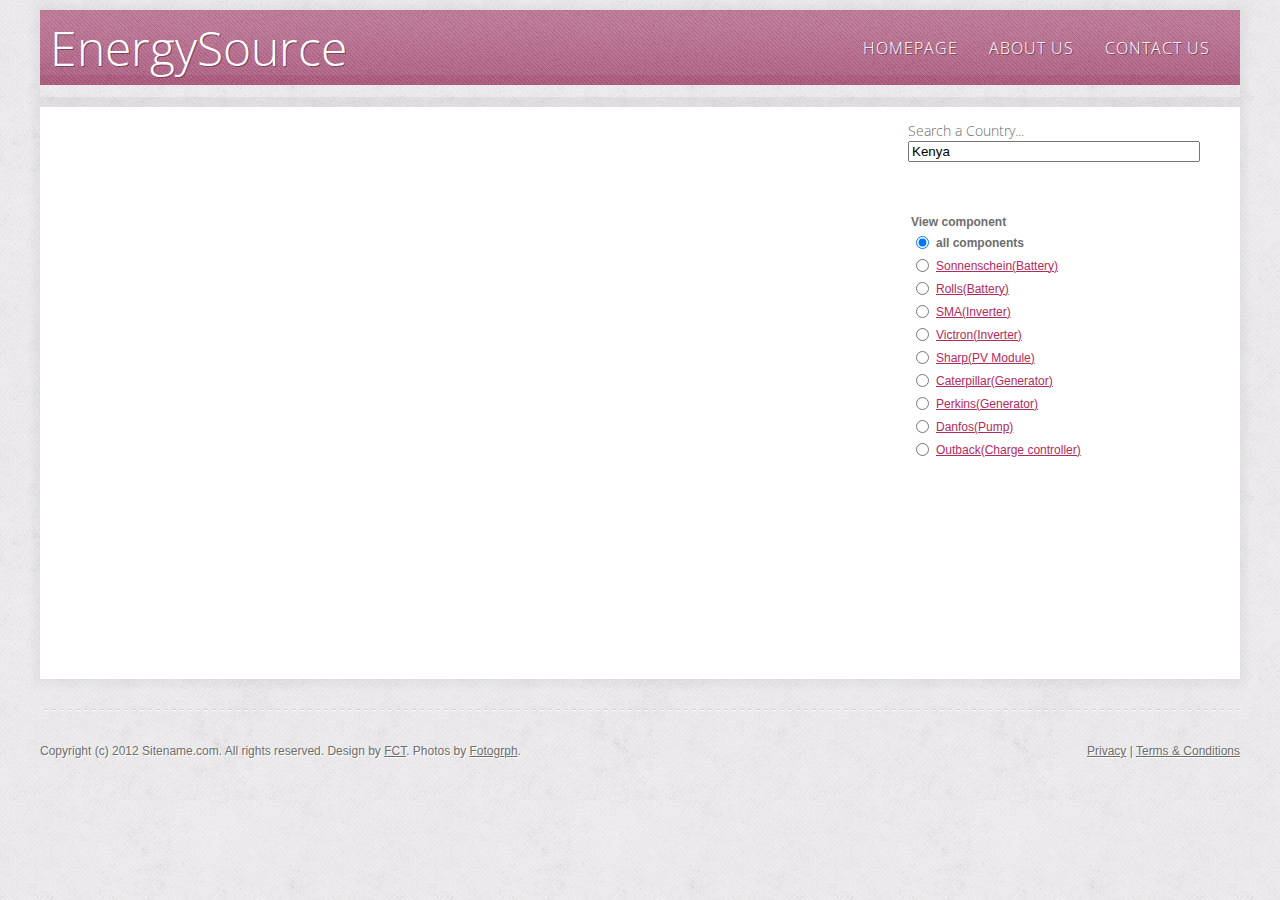
==== frontend/index.html @ ea2da73f "Merge branch 'master' of https://github.com/RHoKSoton/EnergySource" ====
﻿<!DOCTYPE html PUBLIC "-//W3C//DTD XHTML 1.0 Strict//EN" "http://www.w3.org/TR/xhtml1/DTD/xhtml1-strict.dtd">
<!--
Design by Free CSS Templates
http://www.freecsstemplates.org
Released for free under a Creative Commons Attribution 2.5 License

Name       : Threadlike 
Description: A two-column, fixed-width design with dark color scheme.
Version    : 1.0
Released   : 20121105

-->
<html xmlns="http://www.w3.org/1999/xhtml">
<head>
<meta http-equiv="Content-Type" content="text/html; charset=utf-8" />
<title>Energy Portal</title>
<meta name="keywords" content="" />
<meta name="description" content="" />
<link
	href="http://fonts.googleapis.com/css?family=Open+Sans+Condensed:300"
	rel="stylesheet" type="text/css" />
<link href="default.css" rel="stylesheet" type="text/css" media="all" />




<script type="text/javascript"
	src="http://maps.google.com/maps/api/js?sensor=false"></script>
<script type="text/javascript" src="javascript/scores.js"></script>
<script type="text/javascript" src="javascript/script.js"></script>


</head>
<body onLoad="initializeMaps()">
	<div id="wrapper">
		<div id="header-wrapper" class="container">
			<div id="header" class="container">
				<div id="logo">
					<h1>
						<a href="#">EnergySource</a>
					</h1>

				</div>
				<div id="menu">
					<ul>
						<li><a href="#" accesskey="1" title="">Homepage</a></li>
						<li><a href="#" accesskey="3" title="">About Us</a></li>
						<li><a href="#" accesskey="5" title="">Contact Us</a></li>
					</ul>
				</div>
			</div>

		</div>
		<div id="page" class="container">
			<div id="content">
				<div class="onecolumn">
					<div class="content">
						<br />
						<p>
						<div id="map" style="width: 800px; height: 500px"></div>

						</small><br />
					</div>
				</div>

<<<<<<< HEAD
			</div>
			<div id="sidebar" style="float:left">
				<div>
					<br />
					<h3>
						Search a Country...
						</h2>
						<ul class="list-style1">
							<li class="first">
								<p>
									<input id="Text1" type="text" onclick="return Text1_onclick()"
										value="Kenya" />
								</p>
								<p>
								<table id="components_list">
									<tr>
										<td colspan="3">&nbsp;</td>
									</tr>
									

									<tr>
										<td colspan="3"></td>

									</tr>
									<tr>
										<td class="style2" colspan="3"><br />
										<strong>View component </strong></td>
										<td class="style1"></td>
									</tr>
									<tr>
										<td><input name="component" data-comp_name="Danfos" id="Danfos" type="radio" checked="true"></td>
										<td><b>all components</b></td>
										<td></td>
									</tr>
									

								</table>
								</p>
								<p>&nbsp;</p>
							</li>
						</ul>
                            <div id="country_name"></div>
                           	<div id="country_info"></div>
				</div>
			</div>
		</div>
	</div>

	<div id="footer" class="container">
		<p class="copyright">
			Copyright (c) 2012 Sitename.com. All rights reserved. Design by <a
				href="http://www.freecsstemplates.org">FCT</a>. Photos by <a
				href="http://fotogrph.com/">Fotogrph</a>.
		</p>
		<p class="legal">
			<a href="#">Privacy</a> | <a href="#">Terms &amp; Conditions</a>
		</p>
	</div>

	    <script type="text/javascript" src="js/jquery.js"></script>
	    <script type="text/javascript" src="js/scores.js"></script>
	    <script type="text/javascript" src="js/data.js"></script>
	    <script type="text/javascript" src="js/countries.js"></script>
	    <script type="text/javascript" src="js/energy.js"></script>
	     <script type="text/javascript" src="javascript/script.js"></script>
    </body>
</html>
---- frontend/default.css ----
html,body {
	height: 100%;
}

body {
	margin: 0px;
	padding: 0px;
	background: #EDEBED url(images/img01.png) repeat;
	font-family: Tahoma, Verdana, Arial, Helvetica, sans-serif;
	font-size: 12px;
	color: #6D6D6D;
}

h1,h2,h3 {
	margin: 0px;
	padding: 0px;
	/*text-transform: uppercase; */
	font-family: 'Open Sans Condensed', sans-serif;
	font-weight: 300;
}

p,ol,ul {
	margin-top: 0px;
}

p {
	line-height: 2em;
}

strong {
	
}

a {
	color: #B42A5C;
}

a:hover {
	text-decoration: none;
}

a img {
	border: none;
}

img.border {
	
}

img.alignleft {
	float: left;
	margin-top: 10px;
	margin-right: 30px;
	margin-bottom: 10px;
}

img.alignright {
	float: right;
}

img.aligncenter {
	margin: 0px auto;
}

hr {
	display: none;
}

/** WRAPPER */
#wrapper {
	overflow: hidden;
	padding-top: 10px;
}

.container {
	width: 1200px;
	margin: 0px auto;
}

.clearfix {
	clear: both;
}

/** HEADER */
#header-wrapper {
	overflow: hidden;
	height: 87px;
	margin: 0px auto;
	box-shadow: 0px 0px 10px 5px rgba(0, 0, 0, .05);
}

#header {
	overflow: hidden;
	height: 75px;
	background: url(images/img02.png) repeat-x left top;
}

/* Logo */
#logo {
	float: left;
	width: 350px;
	padding: 0px 0px 0px 10px;
	text-shadow: 1px 1px 0px #814059;
	/* text-transform: uppercase;*/
	font-family: 'Open Sans Condensed', sans-serif;
}

#logo h1 {
	float: left;
	padding: 5px 10px 0px 0px;
}

#logo h1 a {
	text-decoration: none;
	font-size: 2em;
	font-weight: 300;
	color: #FFFFFF;
}

#logo p {
	display: block;
	padding: 25px 0px 0px 40px;
	letter-spacing: 1px;
	font-size: 1.2em;
	color: #E5C5C9;
}

#logo p a {
	color: #E5C5C9;
}

/* Menu */
#menu {
	float: right;
	width: 750px;
	padding: 20px 30px 0px 0px;
}

#menu ul {
	float: right;
	margin: 0;
	padding: 0px 0px 0px 0px;
	list-style: none;
	line-height: normal;
}

#menu li {
	float: left;
}

#menu a {
	display: block;
	margin-left: 1px;
	padding: 7px 0px 7px 30px;
	letter-spacing: 1px;
	text-decoration: none;
	text-align: center;
	text-shadow: 1px 1px 0px #814059;
	text-transform: uppercase;
	font-family: 'Open Sans Condensed', sans-serif;
	font-size: 16px;
	font-weight: 300;
	color: #FFFFFF;
}

#menu a:hover,#menu .current_page_item a {
	text-decoration: none;
	border-radius: 5px;
	color: #FFFFFF;
}

/** PAGE */
#page {
	overflow: hidden;
	width: 1140px;
	margin: 10px auto 30px auto;
	padding: 0px 30px;
	background: #FFFFFF;
	box-shadow: 0px 0px 10px 5px rgba(0, 0, 0, .05);
}

/** CONTENT */
#content {
	float: left;
	width: 800px;
	height: 572px;
}

#content h2 {
	padding: 0px 0px 20px 0px;
	letter-spacing: -2px;
	font-size: 3.5em;
	color: #383838;
}

#content h2 a {
	text-decoration: none;
	color: #383838;
}

#content .onecolumn {
	margin-bottom: 50px;
}

/** SIDEBAR */
#sidebar {
	float: right;
	width: 286px;
	margin-left: 38px;
}

#sidebar h2 {
	padding: 0px 0px 20px 0px;
	font-size: 2.5em;
	color: #383838;
}

/* Footer */
#footer {
	overflow: hidden;
	padding: 30px 0px 50px 0px;
	background: url(images/img04.png) repeat-x left top;
}

#footer p {
	text-shadow: 1px 1px 0px #FFFFFF;
	font-size: 12px;
	color: #6D6D6D;
}

#footer a {
	text-decoration: underline;
	color: #6D6D6D;
}

#footer a:hover {
	text-decoration: none;
}

#footer .copyright {
	float: left;
}

#footer .legal {
	float: right;
}

/* Two Column Content */
#two-columns {
	overflow: hidden;
	padding: 40px 0px 0px 0px;
	border-top: 1px solid #E0E0E0;
}

#two-columns h2 {
	letter-spacing: normal;
	font-size: 2.5em;
}

#two-columns #column1 {
	float: left;
	width: 470px;
}

#two-columns #column2 {
	float: right;
	width: 280px;
}

/* Four Column Content */
#four-columns {
	overflow: hidden;
	padding: 40px 0px;
	background: url(images/img04.png) repeat-x left top;
	text-shadow: 1px 1px 0px #FFFFFF;
}

#four-columns h2 {
	padding: 0px 0px 20px 0px;
	font-size: 2em;
	color: #383838;
}

#four-columns #fbox1 {
	float: left;
	width: 282px;
	margin-right: 24px;
}

#four-columns #fbox2 {
	float: left;
	width: 282px;
	margin-right: 24px;
}

#four-columns #fbox3 {
	float: left;
	width: 282px;
}

#four-columns #fbox4 {
	float: right;
	width: 282px;
}

/* List Style 1 */
.list-style1 {
	margin: 0px;
	padding: 0px;
	list-style: none;
}

.list-style1 li {
	padding: 40px 0px 30px 0px;
	border-top: 1px solid #E0E0E0;
}

.list-style1 .date {
	font-weight: bold;
	color: #212121;
}

.list-style1 .first {
	padding-top: 0px;
	border-top: none;
}

/* List Style 2 */
.list-style2 {
	margin: 0px;
	padding: 0px 0px 20px 0px;
	list-style: none;
}

.list-style2 li {
	padding: 10px 0px 10px 0px;
	border-top: 1px solid #E0E0E0;
}

.list-style2 .first {
	padding-top: 0px;
	border-top: none;
}

/* List Style 1 */
.link-style {
	display: inline-block;
	margin-top: 10px;
	padding: 5px 15px;
	background: #363636;
	box-shadow: inset 0px 0px 0px 1px rgba(0, 0, 0, 0.6), inset 0px 2px 0px
		0px rgba(255, 255, 255, 0.1), inset 0px 0px 0px 2px
		rgba(255, 255, 255, 0.2);
	letter-spacing: 1px;
	text-decoration: none;
	text-shadow: 1px 0px 1px #5C1111;
	/*text-transform: uppercase; */
	color: #FFFFFF;
	width: 260px;
	text-align: center;
}

#Text1 {
	width: 284px;
}

.style1 {
	width: 171px;
}

.style2 {
	width: 594px;
}

.style3 {
	width: 799px;
}

.style4 {
	width: 162px;
}
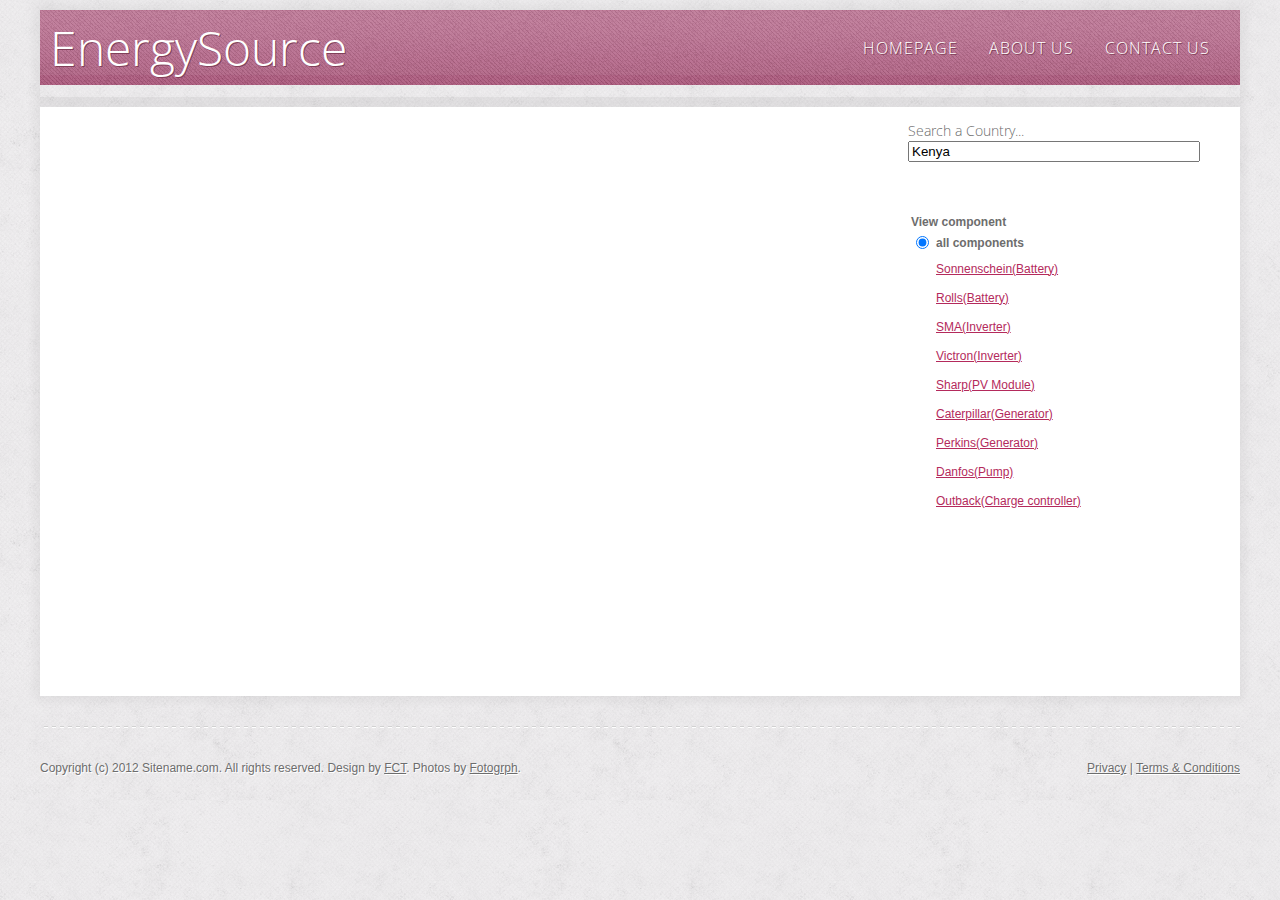
==== commit 29548018: "More last minute fixes." ====
--- a/frontend/index.html
+++ b/frontend/index.html
@@ -27,6 +27,7 @@
 <script type="text/javascript"
 	src="http://maps.google.com/maps/api/js?sensor=false"></script>
 <script type="text/javascript" src="javascript/scores.js"></script>
+<script type="text/javascript" src="javascript/population.js"></script>
 <script type="text/javascript" src="javascript/script.js"></script>
 
 
@@ -63,7 +64,6 @@
 					</div>
 				</div>
 
-<<<<<<< HEAD
 			</div>
 			<div id="sidebar" style="float:left">
 				<div>
@@ -77,7 +77,6 @@
 									<input id="Text1" type="text" onclick="return Text1_onclick()"
 										value="Kenya" />
 								</p>
-								<p>
 								<table id="components_list">
 									<tr>
 										<td colspan="3">&nbsp;</td>
@@ -101,12 +100,10 @@
 									
 
 								</table>
-								</p>
-								<p>&nbsp;</p>
 							</li>
 						</ul>
-                            <div id="country_name"></div>
-                           	<div id="country_info"></div>
+                            <div id="country_name" style='font-weight: bold; font-size:1.1em;'></div>
+                           	<div id="country_info" style='overflow-y:scroll;height: 150px'></div>
 				</div>
 			</div>
 		</div>
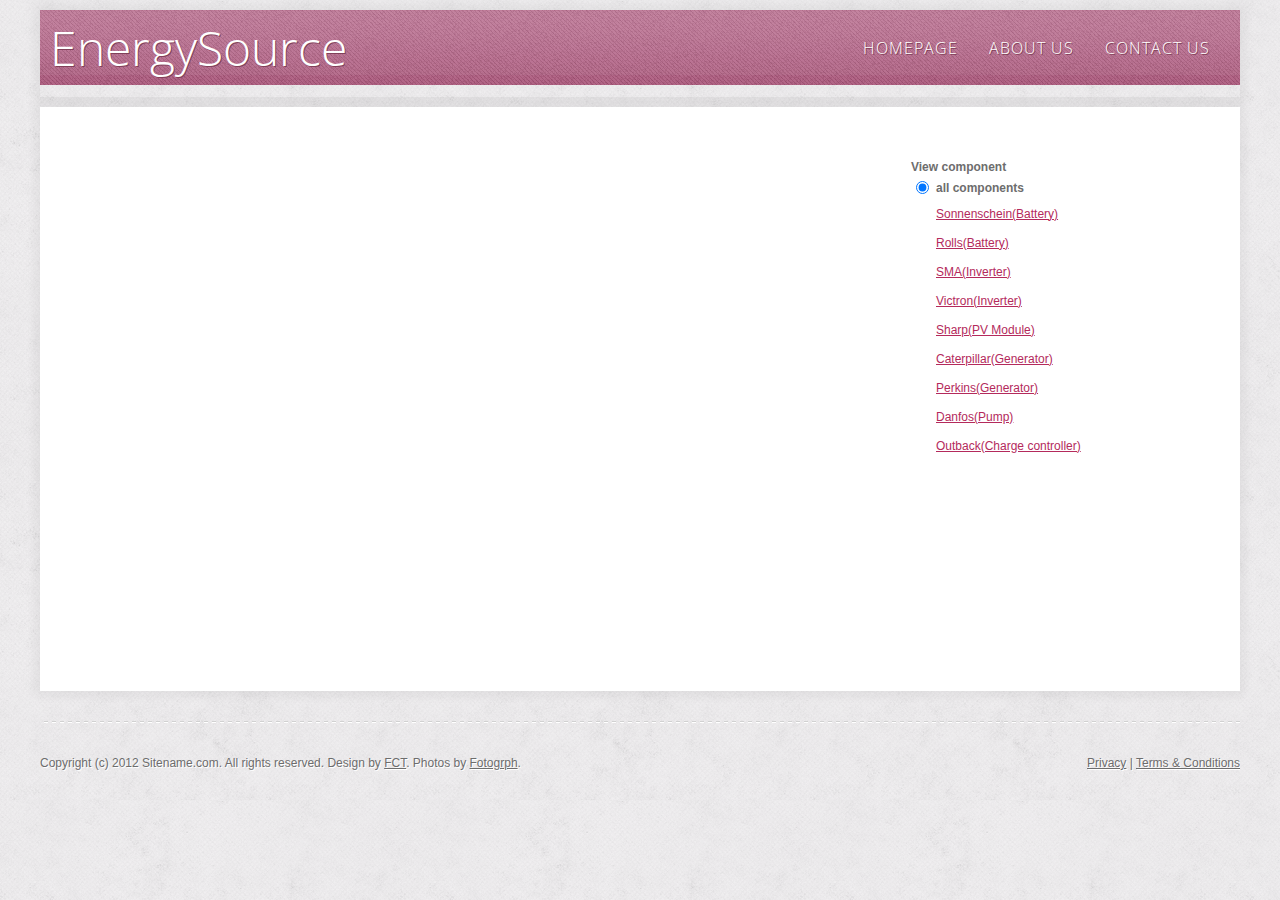
==== commit 7eeee7e5: "Last minute tweaks." ====
--- a/frontend/index.html
+++ b/frontend/index.html
@@ -68,12 +68,12 @@
 			<div id="sidebar" style="float:left">
 				<div>
 					<br />
-					<h3>
+					<h3 style='display:none'>
 						Search a Country...
-						</h2>
+						</h3>
 						<ul class="list-style1">
 							<li class="first">
-								<p>
+								<p style='display:none'>
 									<input id="Text1" type="text" onclick="return Text1_onclick()"
 										value="Kenya" />
 								</p>
@@ -103,7 +103,7 @@
 							</li>
 						</ul>
                             <div id="country_name" style='font-weight: bold; font-size:1.1em;'></div>
-                           	<div id="country_info" style='overflow-y:scroll;height: 150px'></div>
+                           	<div id="country_info" style='overflow-y:scroll;height: 200px'></div>
 				</div>
 			</div>
 		</div>
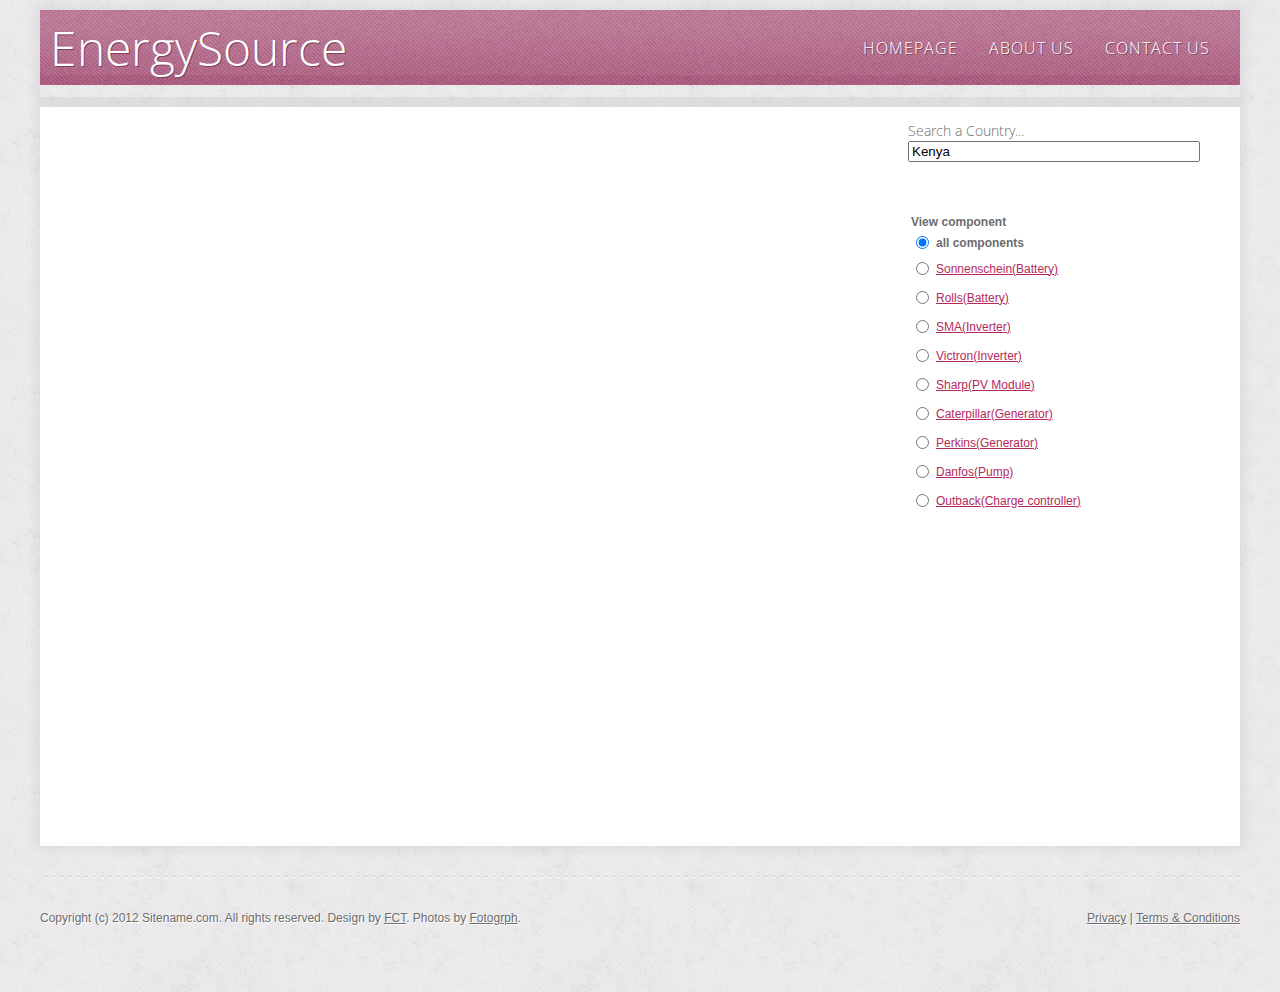
==== commit 8809c4ba: "Re-enable hidden things." ====
--- a/frontend/index.html
+++ b/frontend/index.html
@@ -68,12 +68,12 @@
 			<div id="sidebar" style="float:left">
 				<div>
 					<br />
-					<h3 style='display:none'>
+					<h3>
 						Search a Country...
 						</h3>
 						<ul class="list-style1">
 							<li class="first">
-								<p style='display:none'>
+								<p>
 									<input id="Text1" type="text" onclick="return Text1_onclick()"
 										value="Kenya" />
 								</p>
@@ -103,7 +103,7 @@
 							</li>
 						</ul>
                             <div id="country_name" style='font-weight: bold; font-size:1.1em;'></div>
-                           	<div id="country_info" style='overflow-y:scroll;height: 200px'></div>
+                           	<div id="country_info" style='overflow-y:scroll;height: 300px'></div>
 				</div>
 			</div>
 		</div>
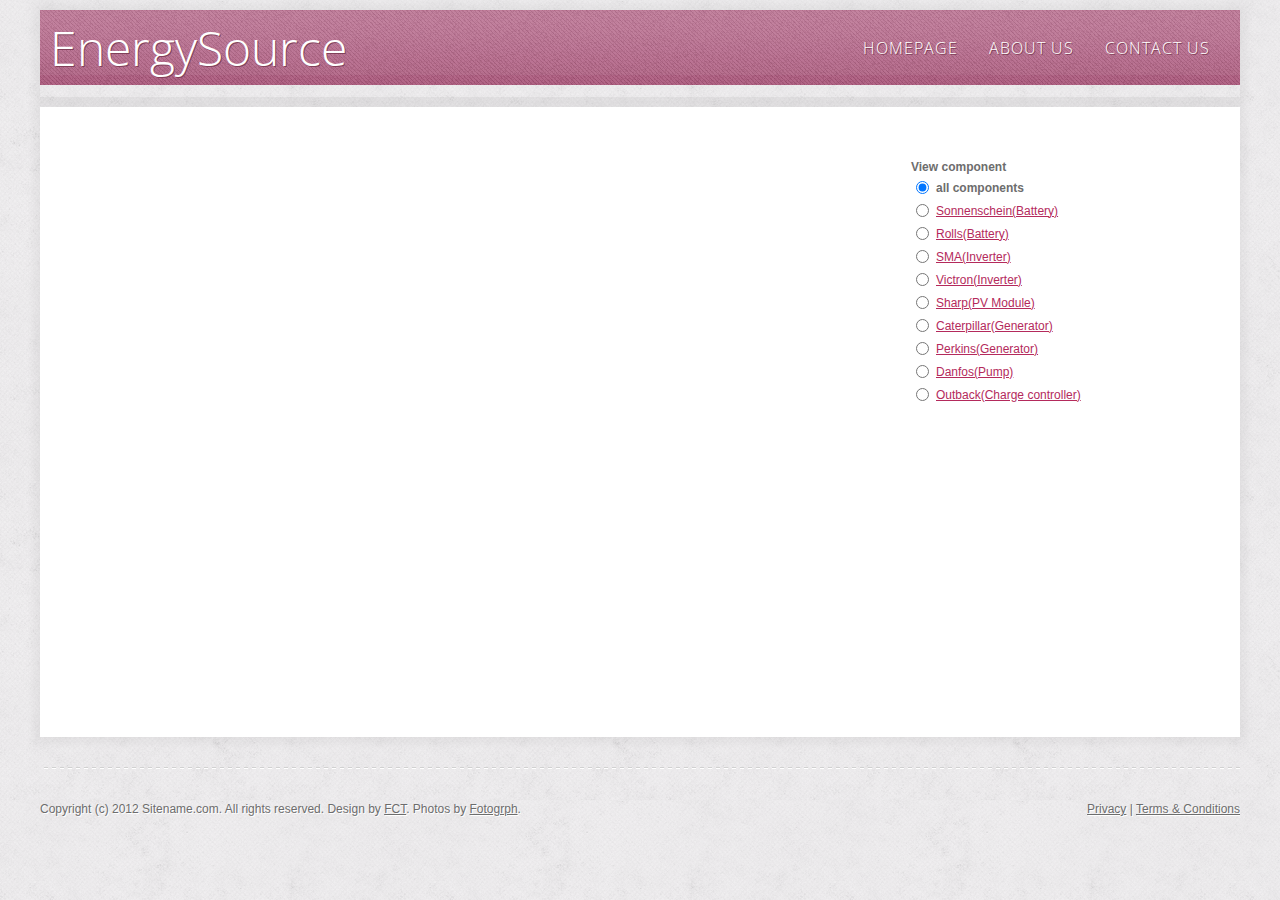
==== commit 185de08c: "Disable search. Shrink components." ====
--- a/frontend/index.html
+++ b/frontend/index.html
@@ -68,12 +68,12 @@
 			<div id="sidebar" style="float:left">
 				<div>
 					<br />
-					<h3>
+					<h3 style='display:none'>
 						Search a Country...
 						</h3>
 						<ul class="list-style1">
 							<li class="first">
-								<p>
+								<p style='display:none'>
 									<input id="Text1" type="text" onclick="return Text1_onclick()"
 										value="Kenya" />
 								</p>
@@ -90,7 +90,7 @@
 									<tr>
 										<td class="style2" colspan="3"><br />
 										<strong>View component </strong></td>
-										<td class="style1"></td>
+                  <td class="style1"><span id="clicked_city"></span><br />Availability</td>
 									</tr>
 									<tr>
 										<td><input name="component" data-comp_name="Danfos" id="Danfos" type="radio" checked="true"></td>
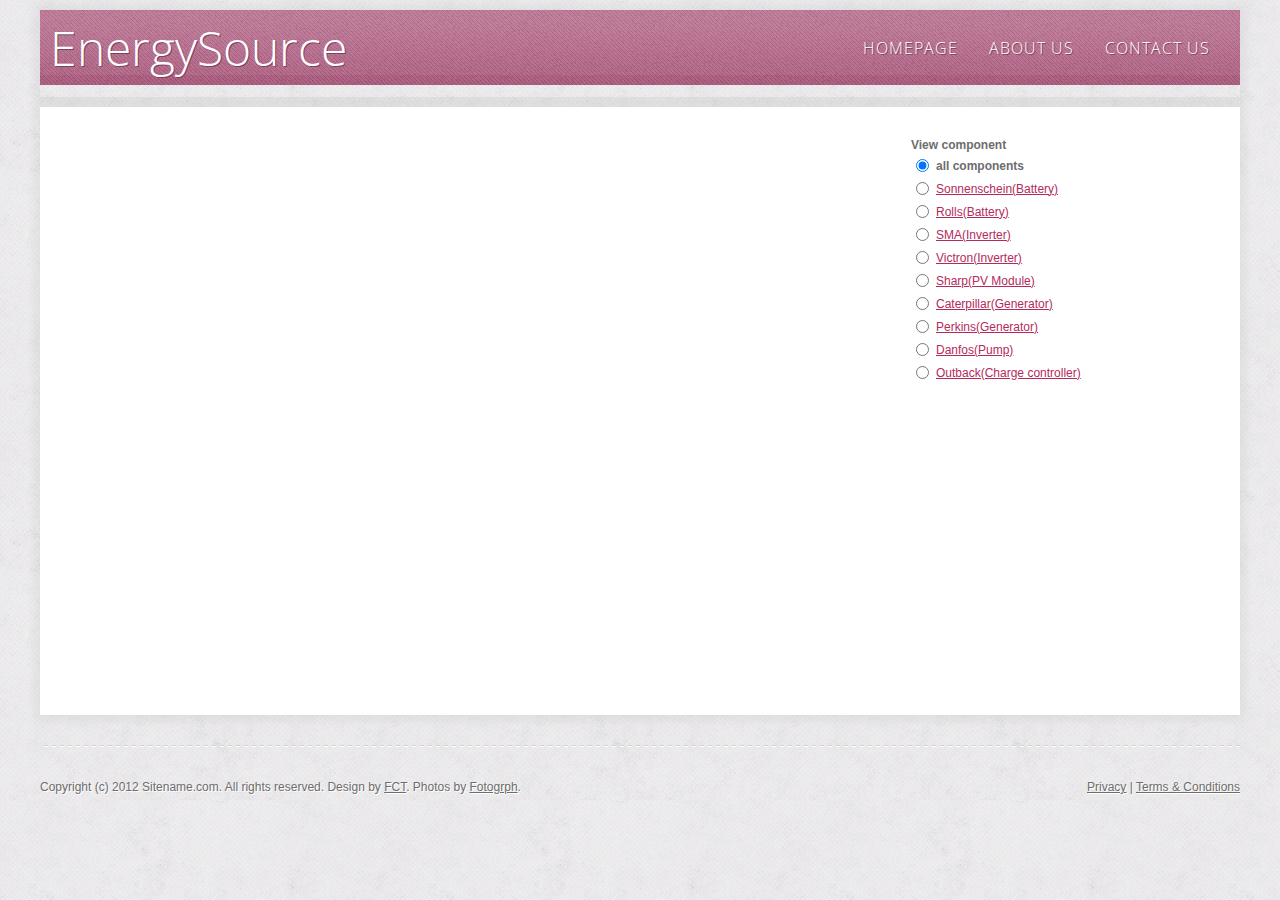
==== commit 717e3987: "Remove empty <tr>s." ====
--- a/frontend/index.html
+++ b/frontend/index.html
@@ -79,15 +79,6 @@
 								</p>
 								<table id="components_list">
 									<tr>
-										<td colspan="3">&nbsp;</td>
-									</tr>
-									
-
-									<tr>
-										<td colspan="3"></td>
-
-									</tr>
-									<tr>
 										<td class="style2" colspan="3"><br />
 										<strong>View component </strong></td>
                   <td class="style1"><span id="clicked_city"></span><br />Availability</td>
